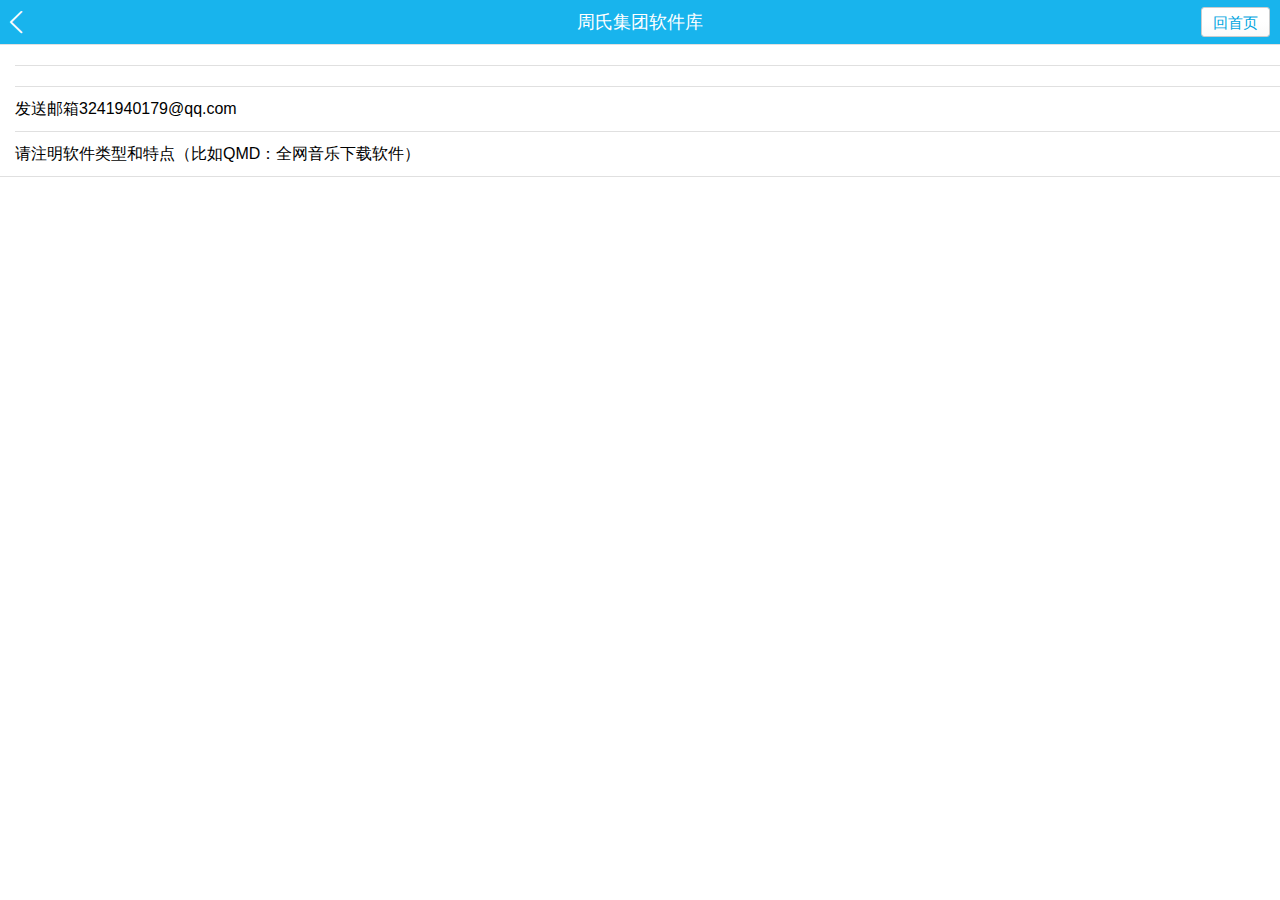
==== tougao.html @ d19eebf2 "Add files via upload" ====
<!DOCTYPE html>
<html>
    <head>
        <meta charset="utf-8">
        <meta name="viewport" content="initial-scale=1, maximum-scale=1, user-scalable=no">
        <meta name="format-detection" content="telephone=no">
        <title>软件投稿</title>
        <script type="text/javascript" src="http://tajs.qq.com/stats?sId=37342703" charset="UTF-8"></script>
        <link rel="stylesheet" href="css/frozen.css">
        <link rel="stylesheet" href="demo/demo.css">
        <script src="lib/zepto.min.js"></script>
        <script src="js/frozen.js"></script>
    </head>
    
    <body ontouchstart>
        <header class="ui-header ui-header-positive ui-border-b">
            <i class="ui-icon-return" onclick="history.back()"></i><h1>周氏集团软件库</h1><button class="ui-btn">回首页</button>
        </header>
       
        <section class="ui-container">



<section id="list">
    <div class="demo-item">
        <div class="demo-block">
            <ul class="ui-list ui-list-pure ui-border-b">
                <li class="ui-border-t">
                
                </li>
                <li class="ui-border-t">
                 
                </li>
              <li class="ui-border-t">
                 发送邮箱3241940179@qq.com
                </li>
               <li class="ui-border-t">
                 请注明软件类型和特点（比如QMD：全网音乐下载软件）
                </li>
            </ul>
        </div>
    </div>
</section>


 
        </section><!-- /.ui-container-->
        <script>
        $('.ui-list li,.ui-tiled li').click(function(){
            if($(this).data('href')){
                location.href= $(this).data('href');
            }
        });
        $('.ui-header .ui-btn').click(function(){
            location.href= 'index.html';
        });
        </script>
    </body>
</html>
---- css/frozen.css ----
@charset "UTF-8";
@media screen and (max-width: 319px) {
  html {
    font-size: 85.33333px; } }
@media screen and (min-width: 320px) and (max-width: 359px) {
  html {
    font-size: 85.33333px; } }
@media screen and (min-width: 360px) and (max-width: 374px) {
  html {
    font-size: 96px; } }
@media screen and (min-width: 375px) and (max-width: 383px) {
  html {
    font-size: 100px; } }
@media screen and (min-width: 384px) and (max-width: 399px) {
  html {
    font-size: 102.4px; } }
@media screen and (min-width: 400px) and (max-width: 413px) {
  html {
    font-size: 106.66667px; } }
@media screen and (min-width: 414px) {
  html {
    font-size: 110.4px; } }
/*CSS Reset*/
body,
div,
dl,
dt,
dd,
ul,
ol,
li,
h1,
h2,
h3,
h4,
h5,
h6,
pre,
code,
form,
fieldset,
legend,
input,
textarea,
p,
blockquote,
th,
td,
header,
hgroup,
nav,
section,
article,
aside,
footer,
figure,
figcaption,
menu,
button {
  margin: 0;
  padding: 0; }

body {
  font-family: "Helvetica Neue",Helvetica,STHeiTi,sans-serif;
  line-height: 1.5;
  font-size: 16px;
  color: #000;
  background-color: #f8f8f8;
  -webkit-user-select: none;
  -webkit-text-size-adjust: 100%;
  -webkit-tap-highlight-color: transparent;
  outline: 0; }

h1, h2, h3, h4, h5, h6 {
  font-size: 100%;
  font-weight: normal; }

table {
  border-collapse: collapse;
  border-spacing: 0; }

caption, th {
  text-align: left; }

fieldset,
img {
  border: 0; }

li {
  list-style: none; }

ins {
  text-decoration: none; }

del {
  text-decoration: line-through; }

input,
button,
textarea,
select,
optgroup,
option {
  font-family: inherit;
  font-size: inherit;
  font-style: inherit;
  font-weight: inherit;
  outline: 0; }

button {
  -webkit-appearance: none;
  border: 0;
  background: none; }

a {
  -webkit-touch-callout: none;
  text-decoration: none; }

:focus {
  outline: 0;
  -webkit-tap-highlight-color: transparent; }

em, i {
  font-style: normal; }

@font-face {
  font-family: "iconfont";
  src: url(../font/iconfont.ttf) format("truetype"); }
.ui-icon, [class^="ui-icon-"] {
  font-family: "iconfont" !important;
  font-size: 32px;
  line-height: 44px;
  font-style: normal;
  -webkit-font-smoothing: antialiased;
  -webkit-text-stroke-width: 0.2px;
  display: block;
  color: rgba(0, 0, 0, 0.5); }

.ui-icon-close:before {
  content: ""; }

.ui-icon-search:before {
  content: ""; }

.ui-icon-return:before {
  content: ""; }

.ui-icon-close,
.ui-icon-search {
  color: #8e8e93; }

@font-face {
  font-family: "iconfont";
  src: url(../font/iconfont-full.ttf) format("truetype"); }
.ui-icon, [class^="ui-icon-"] {
  font-family: "iconfont" !important;
  font-size: 32px;
  line-height: 44px;
  font-style: normal;
  -webkit-font-smoothing: antialiased;
  -webkit-text-stroke-width: 0.2px;
  display: block;
  color: rgba(0, 0, 0, 0.5); }

.ui-icon-add:before {
  content: "\f615"; }

.ui-icon-more:before {
  content: "\f616"; }

.ui-icon-arrow:before {
  content: "\f600"; }

.ui-icon-return:before {
  content: "\f614"; }

.ui-icon-checked:before {
  content: "\f601"; }

.ui-icon-checked-s:before {
  content: "\f602"; }

.ui-icon-info-block:before {
  content: "\f603"; }

.ui-icon-success-block:before {
  content: "\f604"; }

.ui-icon-warn-block:before {
  content: "\f605"; }

.ui-icon-info:before {
  content: "\f606"; }

.ui-icon-success:before {
  content: "\f607"; }

.ui-icon-warn:before {
  content: "\f608"; }

.ui-icon-next:before {
  content: "\f617"; }

.ui-icon-prev:before {
  content: "\f618"; }

.ui-icon-tag:before {
  content: "\f60d"; }

.ui-icon-tag-pop:before {
  content: "\f60f"; }

.ui-icon-tag-s:before {
  content: "\f60e"; }

.ui-icon-warn-lg:before {
  content: "\f609"; }

.ui-icon-close:before {
  content: "\f60a"; }

.ui-icon-close-progress:before {
  content: "\f619"; }

.ui-icon-close-page:before {
  content: "\f60b"; }

.ui-icon-emo:before {
  content: "\f61a"; }

.ui-icon-delete:before {
  content: "\f61b"; }

.ui-icon-search:before {
  content: "\f60c"; }

.ui-icon-order:before {
  content: "\f61c"; }

.ui-icon-news:before {
  content: "\f61d"; }

.ui-icon-personal:before {
  content: "\f61e"; }

.ui-icon-dressup:before {
  content: "\f61f"; }

.ui-icon-cart:before {
  content: "\f620"; }

.ui-icon-history:before {
  content: "\f621"; }

.ui-icon-wallet:before {
  content: "\f622"; }

.ui-icon-refresh:before {
  content: "\f623"; }

.ui-icon-thumb:before {
  content: "\f624"; }

.ui-icon-file:before {
  content: "\f625"; }

.ui-icon-hall:before {
  content: "\f626"; }

.ui-icon-voice:before {
  content: "\f627"; }

.ui-icon-unfold:before {
  content: "\f628"; }

.ui-icon-gototop:before {
  content: "\f629"; }

.ui-icon-share:before {
  content: "\f62a"; }

.ui-icon-home:before {
  content: "\f62b"; }

.ui-icon-pin:before {
  content: "\f62c"; }

.ui-icon-star:before {
  content: "\f62d"; }

.ui-icon-bugle:before {
  content: "\f62e"; }

.ui-icon-trend:before {
  content: "\f62f"; }

.ui-icon-unchecked:before {
  content: "\f610"; }

.ui-icon-unchecked-s:before {
  content: "\f611"; }

.ui-icon-play-active:before {
  content: "\f630"; }

.ui-icon-stop-active:before {
  content: "\f631"; }

.ui-icon-play:before {
  content: "\f632"; }

.ui-icon-stop:before {
  content: "\f633"; }

.ui-icon-set:before {
  content: "\f634"; }

.ui-icon-add-group:before {
  content: "\f635"; }

.ui-icon-add-people:before {
  content: "\f636"; }

.ui-icon-pc:before {
  content: "\f637"; }

.ui-icon-scan:before {
  content: "\f638"; }

.ui-icon-tag-svip:before {
  content: "\f613"; }

.ui-icon-tag-vip:before {
  content: "\f612"; }

.ui-icon-male:before {
  content: "\f639"; }

.ui-icon-female:before {
  content: "\f63a"; }

.ui-icon-collect:before {
  content: "\f63b"; }

.ui-icon-commented:before {
  content: "\f63c"; }

.ui-icon-like:before {
  content: "\f63d"; }

.ui-icon-liked:before {
  content: "\f63e"; }

.ui-icon-comment:before {
  content: "\f63f"; }

.ui-icon-collected:before {
  content: "\f640"; }

a {
  color: #00a5e0; }

em {
  color: #ff8444; }

::-webkit-input-placeholder {
  color: #bbb; }

/**
 * 文字
 */
h1 {
  font-size: 18px; }

h2 {
  font-size: 17px; }

h3, h4 {
  font-size: 16px; }

h5, .ui-txt-sub {
  font-size: 14px; }

h6, .ui-txt-tips {
  font-size: 12px; }

.ui-txt-default {
  color: #000; }

.ui-txt-white {
  color: white; }

.ui-txt-info {
  color: #777; }

.ui-txt-muted {
  color: #bbb; }

.ui-txt-warning, .ui-txt-red {
  color: #ff4222; }

.ui-txt-feeds {
  color: #314c83; }

/* 同em */
.ui-txt-highlight {
  color: #ff8444; }

.ui-txt-justify {
  text-align: justify; }

.ui-txt-justify-one {
  text-align: justify;
  overflow: hidden;
  height: 24px; }

.ui-txt-justify-one:after {
  display: inline-block;
  content: '';
  overflow: hidden;
  width: 100%;
  height: 0; }

/* 1px hack */
.ui-border-t {
  border-top: 1px solid #e0e0e0; }

.ui-border-b {
  border-bottom: 1px solid #e0e0e0; }

.ui-border-tb {
  border-top: #e0e0e0 1px solid;
  border-bottom: #e0e0e0 1px solid;
  background-image: none; }

.ui-border-l {
  border-left: 1px solid #e0e0e0; }

.ui-border-r {
  border-right: 1px solid #e0e0e0; }

.ui-border {
  border: 1px solid #e0e0e0; }

.ui-border-radius {
  border: 1px solid #e0e0e0;
  border-radius: 4px; }
  @media screen and (-webkit-min-device-pixel-ratio: 2) {
    .ui-border-radius {
      position: relative;
      border: 0; }
      .ui-border-radius:before {
        content: "";
        width: 200%;
        height: 200%;
        position: absolute;
        top: 0;
        left: 0;
        border: 1px solid #e0e0e0;
        -webkit-transform: scale(0.5);
        -webkit-transform-origin: 0 0;
        padding: 1px;
        -webkit-box-sizing: border-box;
        border-radius: 8px;
        pointer-events: none; } }

@media screen and (-webkit-min-device-pixel-ratio: 2) {
  .ui-border {
    position: relative;
    border: 0; }

  .ui-border-t, .ui-border-b, .ui-border-l, .ui-border-r, .ui-border-tb {
    border: 0; }

  .ui-border-t {
    background-position: left top;
    background-image: -webkit-gradient(linear, left bottom, left top, color-stop(0.5, transparent), color-stop(0.5, #e0e0e0), to(#e0e0e0)); }

  .ui-border-b {
    background-position: left bottom;
    background-image: -webkit-gradient(linear, left top, left bottom, color-stop(0.5, transparent), color-stop(0.5, #e0e0e0), to(#e0e0e0)); }

  .ui-border-t,
  .ui-border-b,
  .ui-border-tb {
    background-repeat: repeat-x;
    -webkit-background-size: 100% 1px; }

  .ui-border-tb {
    background-image: -webkit-gradient(linear, left bottom, left top, color-stop(0.5, transparent), color-stop(0.5, #e0e0e0), to(#e0e0e0)), -webkit-gradient(linear, left top, left bottom, color-stop(0.5, transparent), color-stop(0.5, #e0e0e0), to(#e0e0e0));
    background-position: top, bottom; }

  .ui-border-l {
    background-position: left top;
    background-image: -webkit-gradient(linear, right top, left top, color-stop(0.5, transparent), color-stop(0.5, #e0e0e0), to(#e0e0e0)); }

  .ui-border-r {
    background-position: right top;
    background-image: -webkit-gradient(linear, left top, right top, color-stop(0.5, transparent), color-stop(0.5, #e0e0e0), to(#e0e0e0)); }

  .ui-border-l,
  .ui-border-r {
    background-repeat: repeat-y;
    -webkit-background-size: 1px 100%; }

  .ui-border:after {
    content: "";
    width: 100%;
    height: 100%;
    position: absolute;
    top: 0;
    left: 0;
    background-image: -webkit-gradient(linear, left bottom, left top, color-stop(0.5, transparent), color-stop(0.5, #e0e0e0), to(#e0e0e0)), -webkit-gradient(linear, left top, right top, color-stop(0.5, transparent), color-stop(0.5, #e0e0e0), to(#e0e0e0)), -webkit-gradient(linear, left top, left bottom, color-stop(0.5, transparent), color-stop(0.5, #e0e0e0), to(#e0e0e0)), -webkit-gradient(linear, right top, left top, color-stop(0.5, transparent), color-stop(0.5, #e0e0e0), to(#e0e0e0));
    -webkit-background-size: 100% 1px,1px 100% ,100% 1px, 1px 100%;
    background-size: 100% 1px,1px 100% ,100% 1px, 1px 100%;
    background-size: 100% 1px,1px 100% ,100% 1px, 1px 100%;
    background-repeat: no-repeat;
    background-position: top, right, bottom, left;
    padding: 1px;
    -webkit-box-sizing: border-box;
    z-index: 10;
    pointer-events: none; } }
/* 箭头链接 */
.ui-arrowlink {
  position: relative; }
  .ui-arrowlink:before {
    font-family: "iconfont" !important;
    font-size: 32px;
    line-height: 44px;
    font-style: normal;
    -webkit-font-smoothing: antialiased;
    -webkit-text-stroke-width: 0.2px;
    display: block;
    color: rgba(0, 0, 0, 0.5);
    color: #c7c7c7;
    content: "";
    position: absolute;
    right: 15px;
    top: 50%;
    margin-top: -22px;
    margin-right: -10px; }
    @media (max-width: 320px) {
      .ui-arrowlink:before {
        right: 10px; } }

.ui-arrowlink.active {
  background: #e5e6e7; }

/* 文字截断 */
.ui-nowrap {
  max-width: 100%;
  overflow: hidden;
  white-space: nowrap;
  text-overflow: ellipsis; }

.ui-nowrap-flex {
  display: -webkit-box;
  overflow: hidden;
  text-overflow: ellipsis;
  -webkit-box-orient: vertical;
  -webkit-line-clamp: 1;
  -webkit-box-flex: 1;
  height: inherit; }

.ui-nowrap-multi {
  display: -webkit-box;
  overflow: hidden;
  text-overflow: ellipsis;
  -webkit-box-orient: vertical;
  -webkit-line-clamp: 2; }

.ui-placehold-wrap {
  padding-top: 31.25%;
  position: relative; }

.ui-placehold {
  color: #bbb;
  position: absolute;
  top: 0;
  width: 100%;
  display: -webkit-box;
  -webkit-box-orient: vertical;
  -webkit-box-pack: center;
  -webkit-box-align: center;
  -webkit-box-sizing: border-box;
  text-align: center;
  height: 100%;
  z-index: -1; }

.ui-placehold-img {
  padding-top: 31.25%;
  position: relative; }
  .ui-placehold-img > span {
    width: 100%;
    height: 100%;
    position: absolute;
    top: 0;
    left: 0;
    z-index: 1;
    background-repeat: no-repeat;
    -webkit-background-size: cover; }
  .ui-placehold-img img {
    width: 100%;
    height: 100%; }

/* 三等分 */
.ui-grid, .ui-grid-trisect, .ui-grid-halve {
  padding-left: 15px;
  padding-right: 10px;
  overflow: hidden;
  padding-top: 10px; }
  @media (max-width: 320px) {
    .ui-grid, .ui-grid-trisect, .ui-grid-halve {
      padding-left: 10px;
      padding-right: 5px; } }
  .ui-grid li, .ui-grid-trisect li, .ui-grid-halve li {
    padding-right: 5px;
    padding-bottom: 10px;
    float: left;
    position: relative;
    -webkit-box-sizing: border-box; }

.ui-grid-trisect > li {
  width: 33.3333%; }

.ui-grid-trisect-img {
  padding-top: 149.47%; }

.ui-grid-trisect h4 {
  position: relative;
  margin: 7px 0 3px; }

.ui-grid-trisect h4 span {
  display: inline-block;
  margin-left: 12px;
  color: #777; }

/* 二等分 */
.ui-grid-halve > li {
  width: 50%; }

.ui-grid-halve-img {
  padding-top: 55.17%; }

.ui-grid-trisect-img, .ui-grid-halve-img {
  position: relative;
  width: 100%; }
  .ui-grid-trisect-img > span, .ui-grid-halve-img > span {
    width: 100%;
    height: 100%;
    position: absolute;
    top: 0;
    left: 0;
    z-index: 1;
    background-repeat: no-repeat;
    -webkit-background-size: cover; }
  .ui-grid-trisect-img img, .ui-grid-halve-img img {
    width: 100%;
    height: 100%;
    position: absolute;
    left: 0;
    top: 0; }
  .ui-grid-trisect-img.active, .ui-grid-halve-img.active {
    opacity: .5; }

.ui-row {
  display: block;
  overflow: hidden; }

.ui-col {
  float: left;
  box-sizing: border-box;
  width: 100%; }

.ui-col-10 {
  width: 10%; }

.ui-col-20 {
  width: 20%; }

.ui-col-25 {
  width: 25%; }

.ui-col-33 {
  width: 33.3333%; }

.ui-col-50 {
  width: 50%; }

.ui-col-67 {
  width: 66.6666%; }

.ui-col-75 {
  width: 75%; }

.ui-col-80 {
  width: 80%; }

.ui-col-90 {
  width: 90%; }

.ui-row-flex {
  display: -webkit-box;
  width: 100%;
  -webkit-box-sizing: border-box; }
  .ui-row-flex .ui-col {
    float: none;
    -webkit-box-flex: 1;
    width: 0; }
  .ui-row-flex .ui-col-2 {
    -webkit-box-flex: 2; }
  .ui-row-flex .ui-col-3 {
    -webkit-box-flex: 3; }
  .ui-row-flex .ui-col-4 {
    -webkit-box-flex: 4; }

.ui-row-flex-ver {
  -webkit-box-orient: vertical; }
  .ui-row-flex-ver .ui-col {
    width: 100%;
    height: 0; }

.ui-whitespace {
  padding-left: 15px;
  padding-right: 15px;
  box-sizing: border-box; }
  @media (max-width: 320px) {
    .ui-whitespace {
      padding-left: 10px;
      padding-right: 10px; } }

.ui-whitespace-left {
  padding-left: 15px;
  box-sizing: border-box; }
  @media (max-width: 320px) {
    .ui-whitespace-left {
      padding-left: 10px; } }

.ui-whitespace-right {
  padding-right: 15px;
  box-sizing: border-box; }
  @media (max-width: 320px) {
    .ui-whitespace-right {
      padding-right: 10px; } }

.ui-justify {
  text-align: justify;
  font-size: 0; }
  .ui-justify:after {
    content: '';
    display: inline-block;
    width: 100%;
    height: 0;
    overflow: hidden; }
  .ui-justify li {
    display: inline-block;
    text-align: center; }
  .ui-justify p {
    font-size: 16px; }

.ui-justify-flex {
  width: 100%;
  display: -webkit-box;
  -webkit-box-pack: justify;
  -webkit-justify-content: space-between; }

.ui-header,
.ui-footer {
  position: fixed;
  width: 100%;
  z-index: 100;
  left: 0; }

.ui-header {
  top: 0;
  height: 45px;
  line-height: 45px; }

.ui-header-stable,
.ui-header-positive {
  padding: 0 10px;
  box-sizing: border-box; }

.ui-header-stable,
.ui-footer-stable {
  background-color: #f8f8f8; }

.ui-header-positive,
.ui-footer-positive {
  background-color: #18b4ed;
  color: #fff; }
  .ui-header-positive a, .ui-header-positive a:active, .ui-header-positive i,
  .ui-footer-positive a,
  .ui-footer-positive a:active,
  .ui-footer-positive i {
    color: #fff; }

.ui-footer-btn {
  background-image: -webkit-gradient(linear, left top, left bottom, color-stop(0, #f9f9f9), to(#e0e0e0));
  color: #00a5e0; }
  .ui-footer-btn .ui-tiled {
    height: 100%; }

.ui-footer {
  bottom: 0;
  height: 56px; }

.ui-header ~ .ui-container {
  border-top: 45px solid transparent; }

.ui-footer ~ .ui-container {
  border-bottom: 56px solid transparent; }

.ui-header h1 {
  text-align: center;
  font-size: 18px; }

.ui-header .ui-icon-return {
  position: absolute;
  left: 0; }

.ui-header .ui-btn, .ui-header .ui-btn-lg, .ui-header .ui-btn-s {
  display: block;
  position: absolute;
  right: 10px;
  top: 50%;
  margin-top: -15px; }

/**
 * 垂直上下居中
 */
.ui-center {
  width: 100%;
  display: -webkit-box;
  -webkit-box-orient: vertical;
  -webkit-box-pack: center;
  -webkit-box-align: center;
  text-align: center;
  height: 150px; }

/**
 * 排版
 */
.ui-flex,
.ui-tiled {
  display: -webkit-box;
  width: 100%;
  -webkit-box-sizing: border-box; }

.ui-flex-ver {
  -webkit-box-orient: vertical; }

.ui-flex-pack-start {
  -webkit-box-pack: start; }

.ui-flex-pack-end {
  -webkit-box-pack: end; }

.ui-flex-pack-center {
  -webkit-box-pack: center; }

.ui-flex-align-start {
  -webkit-box-align: start; }

.ui-flex-align-end {
  -webkit-box-align: end; }

.ui-flex-align-center {
  -webkit-box-align: center; }

/**
 * 平铺
 */
.ui-tiled li {
  -webkit-box-flex: 1;
  width: 100%;
  text-align: center;
  display: -webkit-box;
  -webkit-box-orient: vertical;
  -webkit-box-pack: center;
  -webkit-box-align: center; }

/**
 * 未读数通知
 */
.ui-badge, .ui-badge-muted, .ui-badge-num, .ui-badge-corner, .ui-badge-cornernum {
  display: inline-block;
  text-align: center;
  background: #f74c31;
  color: #fff;
  font-size: 11px;
  height: 16px;
  line-height: 16px;
  -webkit-border-radius: 8px;
  padding: 0 6px;
  background-clip: padding-box; }

/* 浅色的 */
.ui-badge-muted {
  background: #b6cae0; }

.ui-badge-num {
  height: 19px;
  line-height: 20px;
  font-size: 12px;
  min-width: 19px;
  -webkit-border-radius: 10px; }

.ui-badge-wrap {
  position: relative;
  text-align: center; }

.ui-badge-corner {
  position: absolute;
  border: 2px #fff solid;
  height: 20px;
  line-height: 20px;
  top: -4px;
  right: -9px; }

.ui-badge-cornernum {
  position: absolute;
  top: -4px;
  right: -9px;
  height: 19px;
  line-height: 19px;
  font-size: 12px;
  min-width: 19px;
  -webkit-border-radius: 10px;
  top: -5px;
  right: -5px; }

/**
* 红点提醒
*/
.ui-reddot, .ui-reddot-border, .ui-reddot-s {
  position: relative;
  display: inline-block;
  line-height: 22px;
  padding: 0 6px; }
  .ui-reddot:after, .ui-reddot-border:after, .ui-reddot-s:after {
    content: '';
    position: absolute;
    display: block;
    width: 8px;
    height: 8px;
    background-color: #f74c31;
    border-radius: 5px;
    right: -3px;
    top: -3px;
    background-clip: padding-box; }

.ui-reddot-static {
  display: block;
  width: 8px;
  height: 8px;
  padding: 0; }
  .ui-reddot-static:after {
    top: 0;
    right: 0; }

/* 带白边的 */
.ui-reddot-border:before {
  content: '';
  position: absolute;
  display: block;
  width: 8px;
  height: 8px;
  background-color: #fff;
  border-radius: 5px;
  right: -4px;
  top: -4px;
  background-clip: padding-box;
  padding: 1px; }

/* 小号的 */
.ui-reddot-s:after {
  width: 6px;
  height: 6px;
  top: -5px;
  right: -5px; }

/**
 * 圆角头像，列表场景
 */
.ui-avatar,
.ui-avatar-lg,
.ui-avatar-s,
.ui-avatar-one,
.ui-avatar-tiled {
  display: block;
  -webkit-background-size: cover;
  background-image: url([data-uri]); }

.ui-avatar {
  width: 50px;
  height: 50px;
  -webkit-border-radius: 200px;
  overflow: hidden; }
  .ui-avatar > span {
    width: 100%;
    height: 100%;
    display: block;
    overflow: hidden;
    background-repeat: no-repeat;
    -webkit-background-size: cover;
    -webkit-border-radius: 200px; }

.ui-avatar-lg,
.ui-avatar-one {
  width: 70px;
  height: 70px;
  -webkit-border-radius: 200px;
  overflow: hidden; }
  .ui-avatar-lg > span,
  .ui-avatar-one > span {
    width: 100%;
    height: 100%;
    display: block;
    overflow: hidden;
    background-repeat: no-repeat;
    -webkit-background-size: cover;
    -webkit-border-radius: 200px; }

.ui-avatar-s {
  width: 40px;
  height: 40px;
  -webkit-border-radius: 200px;
  overflow: hidden; }
  .ui-avatar-s > span {
    width: 100%;
    height: 100%;
    display: block;
    overflow: hidden;
    background-repeat: no-repeat;
    -webkit-background-size: cover;
    -webkit-border-radius: 200px; }

/* 平铺场景 */
.ui-avatar-tiled {
  width: 30px;
  height: 30px;
  -webkit-border-radius: 200px;
  overflow: hidden;
  display: inline-block; }
  .ui-avatar-tiled > span {
    width: 100%;
    height: 100%;
    display: block;
    overflow: hidden;
    background-repeat: no-repeat;
    -webkit-background-size: cover;
    -webkit-border-radius: 200px; }

.ui-label {
  display: inline-block;
  position: relative;
  line-height: 30px;
  height: 30px;
  padding: 0 15px;
  border: 1px solid #cacccd;
  border-radius: 15px; }
  @media screen and (-webkit-min-device-pixel-ratio: 2) {
    .ui-label {
      position: relative;
      border: 0; }
      .ui-label:before {
        content: "";
        width: 200%;
        height: 200%;
        position: absolute;
        top: 0;
        left: 0;
        border: 1px solid #cacccd;
        -webkit-transform: scale(0.5);
        -webkit-transform-origin: 0 0;
        padding: 1px;
        -webkit-box-sizing: border-box;
        border-radius: 30px;
        pointer-events: none; } }
  .ui-label:active {
    background-color: #f3f2f2; }

.ui-label-list {
  margin: 0 10px; }
  .ui-label-list .ui-label {
    margin: 0 10px 10px 0; }

.ui-label-s {
  font-size: 11px;
  line-height: 13px;
  display: inline-block;
  position: relative;
  padding: 0 1px;
  color: #ff7f0d;
  border: 1px solid #ff7f0d;
  border-radius: 2px; }
  @media screen and (-webkit-min-device-pixel-ratio: 2) {
    .ui-label-s {
      position: relative;
      border: 0; }
      .ui-label-s:before {
        content: "";
        width: 200%;
        height: 200%;
        position: absolute;
        top: 0;
        left: 0;
        border: 1px solid #ff7f0d;
        -webkit-transform: scale(0.5);
        -webkit-transform-origin: 0 0;
        padding: 1px;
        -webkit-box-sizing: border-box;
        border-radius: 4px;
        pointer-events: none; } }
  .ui-label-s:active {
    background-color: #f3f2f2; }
  .ui-label-s:after {
    content: "";
    position: absolute;
    top: -5px;
    bottom: -5px;
    left: -5px;
    right: -5px; }

.ui-tag-t, .ui-tag-hot,
.ui-tag-new,
.ui-tag-s-hot,
.ui-tag-s-new,
.ui-tag-pop-hot,
.ui-tag-pop-new {
  position: relative; }

.ui-tag-t:before, .ui-tag-hot:before,
.ui-tag-new:before,
.ui-tag-s-hot:before,
.ui-tag-s-new:before,
.ui-tag-pop-hot:before,
.ui-tag-pop-new:before,
.ui-tag-t:after,
.ui-tag-hot:after,
.ui-tag-new:after,
.ui-tag-s-hot:after,
.ui-tag-s-new:after,
.ui-tag-pop-hot:after,
.ui-tag-pop-new:after {
  height: 20px;
  left: 0;
  top: 0;
  z-index: 9;
  display: block; }

.ui-tag-t:before, .ui-tag-hot:before,
.ui-tag-new:before,
.ui-tag-s-hot:before,
.ui-tag-s-new:before,
.ui-tag-pop-hot:before,
.ui-tag-pop-new:before,
.ui-tag-vip:before,
.ui-tag-svip:before,
.ui-tag-selected:after {
  font-family: "iconfont" !important;
  font-size: 32px;
  line-height: 44px;
  font-style: normal;
  -webkit-font-smoothing: antialiased;
  -webkit-text-stroke-width: 0.2px;
  display: block;
  color: rgba(0, 0, 0, 0.5);
  position: absolute; }

.ui-tag-t:before, .ui-tag-hot:before,
.ui-tag-new:before,
.ui-tag-s-hot:before,
.ui-tag-s-new:before,
.ui-tag-pop-hot:before,
.ui-tag-pop-new:before {
  content: "";
  line-height: 20px;
  color: #ff0000; }

.ui-tag-t:after, .ui-tag-hot:after,
.ui-tag-new:after,
.ui-tag-s-hot:after,
.ui-tag-s-new:after,
.ui-tag-pop-hot:after,
.ui-tag-pop-new:after {
  position: absolute;
  content: '';
  width: 22px;
  text-align: right;
  line-height: 20px;
  font-size: 12px;
  color: #fff;
  padding-right: 14px; }

.ui-tag-b, .ui-tag-freelimit,
.ui-tag-free,
.ui-tag-last,
.ui-tag-limit,
.ui-tag-act,
.ui-tag-xy,
.ui-tag-vip,
.ui-tag-svip {
  position: relative; }

.ui-tag-b:before, .ui-tag-freelimit:before,
.ui-tag-free:before,
.ui-tag-last:before,
.ui-tag-limit:before,
.ui-tag-act:before,
.ui-tag-xy:before,
.ui-tag-vip:before,
.ui-tag-svip:before {
  position: absolute;
  font-size: 10px;
  width: 28px;
  height: 13px;
  line-height: 13px;
  bottom: 0;
  right: 0;
  z-index: 9;
  color: #fff;
  border-radius: 2px;
  text-align: center; }

.ui-tag-vip:before,
.ui-tag-svip:before {
  font-size: 32px;
  text-indent: -2px;
  border-radius: 2px; }

.ui-tag-vip:before {
  background-color: #ff0000;
  color: #fffadf;
  content: ""; }

.ui-tag-svip:before {
  background-color: #ffd400;
  color: #b7440e;
  content: ""; }

.ui-tag-freelimit:before {
  background-color: #18b4ed;
  content: '限免'; }

.ui-tag-free:before {
  background-color: #5fb336;
  content: '免费'; }

.ui-tag-last:before {
  background-color: #8f6adb;
  content: '绝版'; }

.ui-tag-limit:before {
  background-color: #3385e6;
  content: '限量'; }

.ui-tag-act:before {
  background-color: #00c795;
  content: '活动'; }

.ui-tag-xy:before {
  background-color: #d7ba42;
  content: '星影'; }

.ui-tag-freemonthly:before {
  background-color: #ff7f0d;
  content: '包月'; }

.ui-tag-onsale:before {
  background-color: #00c795;
  content: '特价'; }

.ui-tag-hot:after,
.ui-tag-s-hot:after,
.ui-tag-pop-hot:after {
  content: '热'; }

.ui-tag-new:after,
.ui-tag-s-new:after,
.ui-tag-pop-new:after {
  content: '\u65b0'; }

.ui-tag-hot:before,
.ui-tag-s-hot:before,
.ui-tag-pop-hot:before {
  color: #ff7200; }

.ui-tag-s-hot:before,
.ui-tag-s-new:before {
  content: "";
  left: -2px; }

.ui-tag-s-hot:after,
.ui-tag-s-new:after {
  width: 16px;
  padding-right: 12px; }

.ui-tag-selected:after {
  content: "";
  color: #18b4ed;
  right: -5px;
  top: -5px;
  z-index: 9;
  width: 26px;
  height: 26px;
  background: #fff;
  border-radius: 13px;
  line-height: 26px;
  text-indent: -3px; }

.ui-tag-wrap {
  display: inline-block;
  position: relative;
  padding-right: 32px; }
  .ui-tag-wrap .ui-tag-vip,
  .ui-tag-wrap .ui-tag-svip {
    position: static; }
  .ui-tag-wrap .ui-tag-vip:before,
  .ui-tag-wrap .ui-tag-svip:before {
    top: 50%;
    margin-top: -7px; }

.ui-tag-pop-hot:before,
.ui-tag-pop-new:before {
  content: "";
  left: -10px;
  top: 1px; }

.ui-tag-pop-hot:after,
.ui-tag-pop-new:after {
  font-size: 11px;
  padding-right: 0;
  text-align: center;
  left: -5px; }

/**
 * 按钮
 */
.ui-btn, .ui-btn-lg, .ui-btn-s {
  height: 30px;
  line-height: 30px;
  padding: 0 11px;
  min-width: 55px;
  display: inline-block;
  position: relative;
  text-align: center;
  font-size: 15px;
  background-color: #fdfdfd;
  background-image: -webkit-gradient(linear, left top, left bottom, color-stop(0.5, #fff), to(#fafafa));
  vertical-align: top;
  color: #00a5e0;
  -webkit-box-sizing: border-box;
  background-clip: padding-box;
  border: 1px solid #cacccd;
  border-radius: 3px; }
  @media screen and (-webkit-min-device-pixel-ratio: 2) {
    .ui-btn, .ui-btn-lg, .ui-btn-s {
      position: relative;
      border: 0; }
      .ui-btn:before, .ui-btn-lg:before, .ui-btn-s:before {
        content: "";
        width: 200%;
        height: 200%;
        position: absolute;
        top: 0;
        left: 0;
        border: 1px solid #cacccd;
        -webkit-transform: scale(0.5);
        -webkit-transform-origin: 0 0;
        padding: 1px;
        -webkit-box-sizing: border-box;
        border-radius: 6px;
        pointer-events: none; } }

.ui-btn:not(.disabled):not(:disabled):active, .ui-btn-lg:not(.disabled):not(:disabled):active, .ui-btn-s:not(.disabled):not(:disabled):active, .ui-btn.active, .active.ui-btn-lg, .active.ui-btn-s {
  background: #f2f2f2;
  color: rgba(0, 165, 224, 0.5);
  background-clip: padding-box; }

.ui-btn:after, .ui-btn-lg:after, .ui-btn-s:after {
  content: "";
  position: absolute;
  top: -7px;
  bottom: -7px;
  left: 0;
  right: 0; }

.ui-btn-primary {
  background-color: #18b4ed;
  border-color: #0baae4;
  background-image: -webkit-gradient(linear, left top, left bottom, color-stop(0.5, #1fbaf3), to(#18b4ed));
  color: white;
  background-clip: padding-box; }

.ui-btn-primary:not(.disabled):not(:disabled):active, .ui-btn-primary.active {
  background: #1ca7da;
  border-color: #1ca7da;
  color: rgba(255, 255, 255, 0.5);
  background-clip: padding-box; }

.ui-btn-danger {
  background-color: #f75549;
  background-image: -webkit-gradient(linear, left top, left bottom, color-stop(0.5, #fc6156), to(#f75549));
  color: white;
  border-color: #f43d30;
  background-clip: padding-box; }

.ui-btn-danger:not(.disabled):not(:disabled):active, .ui-btn-danger.active {
  background: #e2574d;
  border-color: #e2574d;
  color: rgba(255, 255, 255, 0.5);
  background-clip: padding-box; }

.ui-btn.disabled, .disabled.ui-btn-lg, .disabled.ui-btn-s, .ui-btn:disabled, .ui-btn-lg:disabled, .ui-btn-s:disabled {
  border: 0;
  color: #ccc;
  background: #e9ebec;
  background-clip: padding-box; }

.ui-btn-lg {
  font-size: 18px;
  height: 44px;
  line-height: 44px;
  display: block;
  width: 100%;
  border-radius: 5px; }

.ui-btn-wrap {
  padding: 15px 10px; }
  @media (max-width: 320px) {
    .ui-btn-wrap {
      padding: 10px; } }

.ui-btn-s {
  padding: 0;
  width: 55px;
  height: 25px;
  line-height: 25px;
  font-size: 13px; }

@media screen and (-webkit-min-device-pixel-ratio: 2) {
  .ui-btn-primary:before {
    border: 1px solid #0baae4; }

  .ui-btn-danger:before {
    border: 1px solid #f43d30; }

  .ui-btn, .ui-btn-lg, .ui-btn-s {
    border: 0; }

  .ui-btn.disabled, .disabled.ui-btn-lg, .disabled.ui-btn-s,
  .ui-btn:disabled,
  .ui-btn-lg:disabled,
  .ui-btn-s:disabled,
  .ui-btn.disabled:before,
  .disabled.ui-btn-lg:before,
  .disabled.ui-btn-s:before,
  .ui-btn:disabled:before,
  .ui-btn-lg:disabled:before,
  .ui-btn-s:disabled:before {
    border: 1px solid #e9ebec; }

  .ui-btn-lg:before {
    border-radius: 10px; } }
.ui-btn-progress {
  width: 55px;
  padding: 0;
  overflow: hidden; }
  .ui-btn-progress .ui-btn-inner {
    position: absolute;
    left: 0;
    top: 0;
    height: 100%;
    overflow: hidden;
    background-image: -webkit-gradient(linear, left top, left bottom, color-stop(0.5, #1fbaf3), to(#18b4ed));
    border-bottom-left-radius: 3px;
    border-top-left-radius: 3px; }
    .ui-btn-progress .ui-btn-inner span {
      display: inline-block;
      color: white;
      position: absolute;
      width: 55px;
      left: 0; }
  .ui-btn-progress.disabled, .ui-btn-progress:disabled {
    background-color: #fefefe;
    background-image: -webkit-gradient(linear, left top, left bottom, color-stop(0.5, white), to(#fafafa));
    color: #ccc;
    border: 1px solid #cacccd;
    background-clip: padding-box; }

@media screen and (-webkit-min-device-pixel-ratio: 2) {
  .ui-btn-progress.disabled,
  .ui-btn-progress:disabled {
    border: 0; }

  .ui-btn-progress.disabled:before,
  .ui-btn-progress:disabled:before {
    border: 1px solid #cacccd; } }
.ui-btn-group {
  display: -webkit-box;
  width: 100%;
  box-sizing: border-box;
  -webkit-box-align: center; }

.ui-btn-group button {
  display: block;
  -webkit-box-flex: 1;
  margin-right: 10px; }
  .ui-btn-group button:first-child {
    margin-left: 10px; }

.ui-tips {
  padding: 20px 15px;
  text-align: center;
  font-size: 16px;
  color: #000; }
  .ui-tips i {
    display: inline-block;
    width: 32px;
    height: 1px;
    vertical-align: top; }

.ui-tips i:before {
  font-family: "iconfont" !important;
  font-size: 32px;
  line-height: 44px;
  font-style: normal;
  -webkit-font-smoothing: antialiased;
  -webkit-text-stroke-width: 0.2px;
  display: block;
  color: rgba(0, 0, 0, 0.5);
  content: "";
  color: #0090ff;
  line-height: 21px; }

.ui-tips-success i:before {
  content: "";
  color: #65d521; }

.ui-tips-warn i:before {
  content: "";
  color: #f76249; }

/**
 * 页面消息提示
 */
.ui-newstips-wrap {
  margin: 20px 15px;
  text-align: center; }

.ui-newstips {
  background: #383939;
  position: relative;
  height: 40px;
  line-height: 40px;
  display: -webkit-inline-box;
  -webkit-box-align: center;
  padding-right: 25px;
  border-radius: 5px;
  font-size: 14px;
  color: #fff;
  padding-left: 15px; }
  .ui-newstips .ui-avatar-tiled, .ui-newstips .ui-newstips-thumb, .ui-newstips i {
    display: block;
    margin-left: -5px;
    margin-right: 10px; }
  .ui-newstips .ui-newstips-thumb {
    width: 30px;
    height: 30px;
    position: relative; }
    .ui-newstips .ui-newstips-thumb > span {
      display: block;
      width: 100%;
      height: 100%;
      z-index: 1;
      background-repeat: no-repeat;
      -webkit-background-size: cover; }
  .ui-newstips div {
    display: -webkit-box;
    overflow: hidden;
    text-overflow: ellipsis;
    -webkit-box-orient: vertical;
    -webkit-line-clamp: 1;
    -webkit-box-flex: 1;
    height: inherit; }

.ui-newstips:after {
  font-family: "iconfont" !important;
  font-size: 32px;
  line-height: 44px;
  font-style: normal;
  -webkit-font-smoothing: antialiased;
  -webkit-text-stroke-width: 0.2px;
  display: block;
  color: rgba(0, 0, 0, 0.5);
  color: #c7c7c7;
  content: "";
  position: absolute;
  right: 15px;
  top: 50%;
  margin-top: -22px;
  margin-right: -10px; }
  @media (max-width: 320px) {
    .ui-newstips:after {
      right: 10px; } }

.ui-newstips .ui-reddot, .ui-newstips .ui-reddot-border, .ui-newstips .ui-reddot-s, .ui-newstips .ui-badge-num {
  margin-left: 10px;
  margin-right: 5px; }

.ui-tooltips {
  width: 100%;
  position: relative;
  z-index: 99;
  overflow: hidden;
  box-sizing: border-box; }

.ui-tooltips-cnt {
  background-color: #fff;
  line-height: 44px;
  height: 44px;
  padding-left: 10px;
  padding-right: 30px;
  max-width: 100%;
  overflow: hidden;
  white-space: nowrap;
  text-overflow: ellipsis; }
  .ui-tooltips-cnt .ui-icon-close:before {
    font-size: 40px;
    color: rgba(0, 0, 0, 0.2);
    margin-left: -10px;
    position: absolute;
    right: 0;
    top: 0; }

.ui-tooltips-warn .ui-tooltips-cnt {
  background-color: rgba(255, 242, 183, 0.95);
  color: #000; }

.ui-tooltips-warn:active .ui-tooltips-cnt {
  background-color: #e1d498; }

.ui-tooltips-guide .ui-tooltips-cnt {
  color: #00a5e0;
  background-color: rgba(205, 242, 255, 0.95); }
  .ui-tooltips-guide .ui-tooltips-cnt .ui-icon-close:before {
    color: rgba(0, 165, 224, 0.2); }

.ui-tooltips-guide:active .ui-tooltips-cnt {
  background-color: #b5dbe8; }

.ui-tooltips-cnt-link:after {
  font-family: "iconfont" !important;
  font-size: 32px;
  line-height: 44px;
  font-style: normal;
  -webkit-font-smoothing: antialiased;
  -webkit-text-stroke-width: 0.2px;
  display: block;
  color: rgba(0, 0, 0, 0.5);
  color: #c7c7c7;
  content: "";
  position: absolute;
  right: 15px;
  top: 50%;
  margin-top: -22px;
  margin-right: -10px;
  color: rgba(0, 0, 0, 0.5); }
  @media (max-width: 320px) {
    .ui-tooltips-cnt-link:after {
      right: 10px; } }

.ui-tooltips-guide .ui-tooltips-cnt-link:after {
  color: #00aeef; }

.ui-tooltips-warn i {
  display: inline-block;
  margin-right: 4px;
  margin-left: -4px;
  width: 32px;
  height: 1px;
  vertical-align: top; }

.ui-tooltips-warn i:before {
  font-family: "iconfont" !important;
  font-size: 32px;
  line-height: 44px;
  font-style: normal;
  -webkit-font-smoothing: antialiased;
  -webkit-text-stroke-width: 0.2px;
  display: block;
  color: rgba(0, 0, 0, 0.5);
  content: "";
  color: #f76249; }

/**
 * 表格
 */
.ui-table {
  width: 100%;
  border-collapse: collapse; }

.ui-table th {
  font-weight: 500; }

.ui-table td, .ui-table th {
  border-bottom: 1px solid #e0e0e0;
  border-right: 1px solid #e0e0e0;
  text-align: center; }

@media screen and (-webkit-min-device-pixel-ratio: 2) {
  .ui-table td, .ui-table th {
    position: relative;
    border-right: 0;
    border-bottom: 0; }

  .ui-table td:after, .ui-table th:after {
    content: "";
    position: absolute;
    width: 100%;
    height: 100%;
    left: 0;
    top: 0;
    background-image: -webkit-gradient(linear, left top, right top, color-stop(0.5, transparent), color-stop(0.5, #e0e0e0), to(#e0e0e0)), -webkit-gradient(linear, left top, left bottom, color-stop(0.5, transparent), color-stop(0.5, #e0e0e0), to(#e0e0e0));
    background-size: 1px 100% ,100% 1px;
    background-repeat: no-repeat;
    background-position: right, bottom;
    pointer-events: none; }

  .ui-table tr td:last-child:after, .ui-table tr th:last-child:after {
    background-image: -webkit-gradient(linear, left top, left bottom, color-stop(0.5, transparent), color-stop(0.5, #e0e0e0), to(#e0e0e0));
    background-size: 100% 1px;
    background-repeat: no-repeat;
    background-position: bottom; }

  .ui-table tr:last-child td:not(:last-child):after {
    background-image: -webkit-gradient(linear, left top, right top, color-stop(0.5, transparent), color-stop(0.5, #e0e0e0), to(#e0e0e0));
    background-size: 1px 100%;
    background-repeat: no-repeat;
    background-position: right; } }
.ui-table tr td:last-child, .ui-table tr th:last-child {
  border-right: 0; }

.ui-table tr:last-child td {
  border-bottom: 0; }

.ui-list {
  background-color: #fff;
  width: 100%; }
  .ui-list > li {
    position: relative;
    margin-left: 15px;
    display: -webkit-box; }

.ui-list-pure > li {
  display: block; }

/*文字列表*/
.ui-list-text > li,
.ui-list-pure > li {
  position: relative;
  padding-top: 10px;
  padding-bottom: 10px;
  padding-right: 15px;
  -webkit-box-align: center; }

.ui-list-text h4,
.ui-list-text p {
  -webkit-box-flex: 1; }

/*通栏列表*/
.ui-list-cover > li {
  padding-left: 15px;
  margin-left: 0px; }

.ui-list > li.ui-border-t:first-child,
.ui-list > li:first-child > .ui-border-t {
  border: none;
  background-image: none; }

/*列表缩略图*/
.ui-list-thumb,
.ui-list-thumb-s,
.ui-list-img,
.ui-list-icon {
  position: relative;
  margin: 10px 10px 10px 0px; }
  .ui-list-thumb > span,
  .ui-list-thumb-s > span,
  .ui-list-img > span,
  .ui-list-icon > span {
    display: block;
    width: 100%;
    height: 100%;
    z-index: 1;
    background-repeat: no-repeat;
    -webkit-background-size: cover; }

.ui-list-thumb {
  width: 50px;
  height: 50px; }

/*列表普通图片*/
.ui-list-img {
  width: 100px;
  height: 68px; }

.ui-list-thumb-s {
  width: 28px;
  height: 28px; }

/*列表icon*/
.ui-list-icon {
  width: 40px;
  height: 40px; }

.ui-list .ui-avatar,
.ui-list .ui-avatar-s,
.ui-list .ui-avatar-lg {
  margin: 10px 10px 10px 0px; }

/*列表主要信息*/
.ui-list-info {
  -webkit-box-flex: 1;
  padding-top: 10px;
  padding-bottom: 10px;
  display: -webkit-box;
  -webkit-box-orient: vertical;
  -webkit-box-pack: center;
  padding-right: 15px; }
  .ui-list-info p {
    color: #777;
    font-size: 14px; }

.ui-list-text .ui-list-info {
  padding-top: 0;
  padding-bottom: 0; }

.ui-list li h4 {
  font-size: 16px; }

.ui-list:not(.ui-list-text) li > p,
.ui-list li > h5 {
  font-size: 14px;
  color: #777; }

/*列表按压态*/
.ui-list-active > li:active,
.ui-list li.active {
  background-color: #e5e6e7;
  padding-left: 15px;
  margin-left: 0px; }

.ui-list-active > li:active,
.ui-list > li.active,
.ui-list > li.active > .ui-border-t,
.ui-list > li.active + li > .ui-border-t,
.ui-list > li.active + li.ui-border-t {
  background-image: none;
  border-top-color: #e5e6e7; }

/*连接列表*/
.ui-list-link > li:after {
  font-family: "iconfont" !important;
  font-size: 32px;
  line-height: 44px;
  font-style: normal;
  -webkit-font-smoothing: antialiased;
  -webkit-text-stroke-width: 0.2px;
  display: block;
  color: rgba(0, 0, 0, 0.5);
  color: #c7c7c7;
  content: "";
  position: absolute;
  right: 15px;
  top: 50%;
  margin-top: -22px;
  margin-right: -10px; }
  @media (max-width: 320px) {
    .ui-list-link > li:after {
      right: 10px; } }

.ui-list-text.ui-list-link > li {
  padding-right: 30px; }

.ui-list-link .ui-list-info {
  padding-right: 30px; }

/*  功能类 */
.ui-list-function .ui-list-info {
  padding-right: 75px; }

.ui-list-function .ui-btn, .ui-list-function .ui-btn-lg, .ui-list-function .ui-btn-s {
  position: absolute;
  top: 50%;
  right: 15px;
  margin-top: -15px; }

.ui-list-function .ui-btn-s {
  margin-top: -12px; }

.ui-list-function.ui-list-link .ui-list-info {
  padding-right: 90px; }

.ui-list-function.ui-list-link .ui-btn, .ui-list-function.ui-list-link .ui-btn-lg, .ui-list-function.ui-list-link .ui-btn-s {
  right: 30px; }

.ui-list-function li {
  -webkit-box-align: inherit; }

.ui-list-one > li {
  padding-top: 0;
  padding-bottom: 0;
  line-height: 44px; }
.ui-list-one .ui-list-info {
  -webkit-box-orient: horizontal;
  -webkit-box-align: center; }
.ui-list-one h4 {
  -webkit-box-flex: 1; }

@media (max-width: 320px) {
  .ui-list > li {
    margin-left: 10px; }

  .ui-list-text > li,
  .ui-list-pure > li,
  .ui-list-info {
    padding-right: 10px; }

  .ui-list-cover > li,
  .ui-list-active > li:active,
  .ui-list li.active {
    padding-left: 10px; }

  .ui-list-text.ui-list-link > li {
    padding-right: 25px; }

  .ui-list-function .ui-list-info {
    padding-right: 70px; }

  .ui-list-function .ui-btn, .ui-list-function .ui-btn-lg, .ui-list-function .ui-btn-s {
    right: 10px; }

  .ui-list-function.ui-list-link .ui-list-info {
    padding-right: 85px; }

  .ui-list-function.ui-list-link .ui-btn, .ui-list-function.ui-list-link .ui-btn-lg, .ui-list-function.ui-list-link .ui-btn-s {
    right: 25px; } }
/**
 * 出错页面
 */
.ui-notice {
  width: 100%;
  height: 100%;
  z-index: 99;
  display: -webkit-box;
  -webkit-box-orient: vertical;
  -webkit-box-pack: center;
  -webkit-box-align: center;
  position: absolute;
  text-align: center; }

.ui-notice > i {
  display: block;
  margin-bottom: 20px; }
  .ui-notice > i:before {
    font-family: "iconfont" !important;
    font-size: 32px;
    line-height: 44px;
    font-style: normal;
    -webkit-font-smoothing: antialiased;
    -webkit-text-stroke-width: 0.2px;
    display: block;
    color: rgba(0, 0, 0, 0.5);
    content: "";
    font-size: 100px;
    line-height: 100px;
    color: rgba(0, 0, 0, 0.3); }

.ui-notice p {
  font-size: 16px;
  line-height: 20px;
  color: #bbb;
  text-align: center;
  padding: 0 15px; }

.ui-notice-btn {
  width: 100%;
  -webkit-box-sizing: border-box;
  padding: 50px 15px 15px; }

.ui-notice-btn button {
  margin: 10px 0px; }

.ui-form {
  background-color: #fff; }

.ui-form-item-order.active {
  background-color: #e5e6e7; }

/* 表单输入项 */
.ui-form-item {
  position: relative;
  font-size: 16px;
  height: 44px;
  line-height: 44px;
  padding-right: 15px;
  padding-left: 15px; }
  .ui-form-item label:not(.ui-switch):not(.ui-checkbox):not(.ui-checkbox-s):not(.ui-radio) {
    width: 95px;
    position: absolute;
    text-align: left;
    box-sizing: border-box; }
  .ui-form-item input,
  .ui-form-item textarea {
    width: 100%;
    box-sizing: border-box;
    -webkit-appearance: none;
    border: 0;
    background: none;
    padding-left: 95px; }
  .ui-form-item input[type="checkbox"], .ui-form-item input[type="radio"] {
    padding-left: 0; }
  .ui-form-item .ui-icon-close {
    position: absolute;
    top: 0;
    right: 6px; }
    @media (max-width: 320px) {
      .ui-form-item .ui-icon-close {
        right: 1px; } }
  @media (max-width: 320px) {
    .ui-form-item {
      padding-left: 10px;
      padding-right: 10px; } }

.ui-form-item-textarea {
  height: 65px; }

.ui-form-item-textarea label {
  vertical-align: top; }

.ui-form-item-textarea textarea {
  margin-top: 15px;
  border: none; }

.ui-form-item-textarea textarea:focus {
  outline: none; }

.ui-form-item-link > li:after {
  font-family: "iconfont" !important;
  font-size: 32px;
  line-height: 44px;
  font-style: normal;
  -webkit-font-smoothing: antialiased;
  -webkit-text-stroke-width: 0.2px;
  display: block;
  color: rgba(0, 0, 0, 0.5);
  color: #c7c7c7;
  content: "";
  position: absolute;
  right: 15px;
  top: 50%;
  margin-top: -22px;
  margin-right: -10px; }
  @media (max-width: 320px) {
    .ui-form-item-link > li:after {
      right: 10px; } }

.ui-form-item-l label,
.ui-form-item-r button {
  color: #00a5e0;
  text-align: center; }

.ui-form-item-r .ui-icon-close {
  right: 125px; }

.ui-form-item-l input:not([type="checkbox"]):not([type="radio"]) {
  padding-left: 115px;
  -webkit-box-sizing: border-box;
  box-sizing: border-box; }

.ui-form-item-r {
  padding-right: 0; }

.ui-form-item-r input:not([type="checkbox"]):not([type="radio"]) {
  padding-left: 0;
  padding-right: 150px;
  -webkit-box-sizing: border-box;
  box-sizing: border-box; }

.ui-form-item-r button {
  width: 110px;
  height: 44px;
  position: absolute;
  top: 0;
  right: 0; }

.ui-form-item-r button.disabled {
  color: #bbb; }

.ui-form-item-r button:not(.disabled):active {
  background-color: #e5e6e7; }

.ui-form-item-pure input,
.ui-form-item-pure textarea {
  padding-left: 0; }

/* 表单展示项 */
.ui-form-item-show label {
  color: #777; }

.ui-form-item-link:after {
  font-family: "iconfont" !important;
  font-size: 32px;
  line-height: 44px;
  font-style: normal;
  -webkit-font-smoothing: antialiased;
  -webkit-text-stroke-width: 0.2px;
  display: block;
  color: rgba(0, 0, 0, 0.5);
  color: #c7c7c7;
  content: "";
  position: absolute;
  right: 15px;
  top: 50%;
  margin-top: -22px;
  margin-right: -10px; }
  @media (max-width: 320px) {
    .ui-form-item-link:after {
      right: 10px; } }

.ui-form-item-checkbox,
.ui-form-item-radio,
.ui-form-item-switch {
  display: -webkit-box;
  -webkit-box-align: center; }

.ui-checkbox, .ui-checkbox-s {
  display: inline-block; }

.ui-checkbox input, .ui-checkbox-s input {
  display: inline-block;
  width: 25px;
  height: 1px;
  position: relative;
  overflow: visible;
  border: 0;
  background: none;
  -webkit-appearance: none;
  outline: none;
  margin-right: 8px;
  vertical-align: middle; }

.ui-checkbox input:before, .ui-checkbox-s input:before {
  font-family: "iconfont" !important;
  font-size: 32px;
  line-height: 44px;
  font-style: normal;
  -webkit-font-smoothing: antialiased;
  -webkit-text-stroke-width: 0.2px;
  display: block;
  color: rgba(0, 0, 0, 0.5);
  content: "";
  color: #18b4ed;
  position: absolute;
  top: -22px;
  left: -4px;
  color: #dedfe0; }

.ui-checkbox input:checked:before, .ui-checkbox-s input:checked:before {
  content: "";
  color: #18b4ed; }

.ui-checkbox-s input:before {
  content: ""; }

.ui-checkbox-s input:checked:before {
  content: ""; }

.ui-switch {
  position: absolute;
  font-size: 16px;
  right: 15px;
  top: 50%;
  margin-top: -16px;
  width: 52px;
  height: 32px;
  line-height: 32px; }
  @media (max-width: 320px) {
    .ui-switch {
      right: 10px; } }
  .ui-switch input {
    width: 52px;
    height: 32px;
    position: absolute;
    z-index: 2;
    border: none;
    background: none;
    -webkit-appearance: none;
    outline: none; }
    .ui-switch input:before {
      content: '';
      width: 50px;
      height: 30px;
      border: 1px solid #dfdfdf;
      background-color: #fdfdfd;
      border-radius: 20px;
      cursor: pointer;
      display: inline-block;
      position: relative;
      vertical-align: middle;
      -webkit-box-sizing: content-box;
      box-sizing: content-box;
      border-color: #dfdfdf;
      box-shadow: #dfdfdf 0px 0px 0px 0px inset;
      -webkit-transition: border 0.4s, box-shadow 0.4s;
      transition: border 0.4s, box-shadow 0.4s;
      -webkit-background-clip: content-box;
      background-clip: content-box; }
    .ui-switch input:checked:before {
      border-color: #64bd63;
      box-shadow: #64bd63 0px 0px 0px 16px inset;
      background-color: #64bd63;
      transition: border 0.4s, box-shadow 0.4s,  background-color 1.2s;
      -webkit-transition: border 0.4s, box-shadow 0.4s, background-color 1.2s;
      background-color: #64bd63; }
    .ui-switch input:checked:after {
      left: 21px; }
    .ui-switch input:after {
      content: '';
      width: 30px;
      height: 30px;
      position: absolute;
      top: 1px;
      left: 0;
      border-radius: 100%;
      background-color: #fff;
      box-shadow: 0 1px 3px rgba(0, 0, 0, 0.4);
      -webkit-transition: left 0.2s;
      transition: left 0.2s; }

.ui-radio {
  line-height: 25px;
  display: inline-block; }

.ui-radio input {
  display: inline-block;
  width: 26px;
  height: 26px;
  position: relative;
  overflow: visible;
  border: 0;
  background: none;
  -webkit-appearance: none;
  outline: none;
  margin-right: 8px;
  vertical-align: middle; }

.ui-radio input:before {
  content: '';
  display: block;
  width: 24px;
  height: 24px;
  border: 1px solid #dfe0e1;
  border-radius: 13px;
  background-clip: padding-box;
  position: absolute;
  left: 0px;
  top: 0; }

.ui-radio input:checked:after {
  content: '';
  display: block;
  width: 14px;
  height: 14px;
  background: #18b4ed;
  border-radius: 7px;
  position: absolute;
  left: 6px;
  top: 6px; }

.ui-select {
  position: relative;
  margin-right: 6px; }

.ui-select select {
  -webkit-appearance: none;
  border: 0;
  background: none;
  width: 100%;
  padding-right: 14px; }

.ui-select:after {
  position: absolute;
  top: 50%;
  right: 0;
  margin-top: -4px;
  width: 0;
  height: 0;
  border-top: 6px solid;
  border-right: 5px solid transparent;
  border-left: 5px solid transparent;
  color: #a6a6a6;
  content: "";
  pointer-events: none; }

.ui-select-group {
  margin-left: 95px;
  overflow: hidden; }
  .ui-select-group .ui-select {
    float: left; }

.ui-form-item > .ui-select {
  margin-left: 95px; }

.ui-input-wrap {
  background-color: #ebeced;
  height: 44px;
  display: -webkit-box;
  -webkit-box-align: center; }
  .ui-input-wrap .ui-btn, .ui-input-wrap .ui-btn-lg, .ui-input-wrap .ui-btn-s, .ui-input-wrap i {
    margin-right: 10px; }

.ui-input {
  height: 30px;
  line-height: 30px;
  margin: 7px 10px;
  background: #fff;
  padding-left: 10px;
  -webkit-box-flex: 1; }

.ui-input input {
  width: 100%;
  height: 100%;
  border: 0;
  background: 0 0;
  -webkit-appearance: none;
  outline: 0; }

.ui-searchbar-wrap {
  display: -webkit-box;
  -webkit-box-pack: center;
  -webkit-box-align: center;
  background-color: #ebeced;
  height: 44px; }
  .ui-searchbar-wrap button {
    margin-right: 10px; }
  .ui-searchbar-wrap .ui-searchbar-cancel {
    color: #00a5e0;
    font-size: 16px;
    padding: 4px 8px; }
  .ui-searchbar-wrap .ui-searchbar-input, .ui-searchbar-wrap button, .ui-searchbar-wrap .ui-icon-close {
    display: none; }
  .ui-searchbar-wrap.focus {
    -webkit-box-pack: start; }
    .ui-searchbar-wrap.focus .ui-searchbar-input, .ui-searchbar-wrap.focus button, .ui-searchbar-wrap.focus .ui-icon-close {
      display: block; }
    .ui-searchbar-wrap.focus .ui-searchbar-text {
      display: none; }

.ui-searchbar {
  border-radius: 5px;
  margin: 0 10px;
  background: #fff;
  height: 30px;
  line-height: 30px;
  position: relative;
  padding-left: 4px;
  -webkit-box-flex: 1;
  display: -webkit-box;
  -webkit-box-pack: center;
  -webkit-box-align: center;
  color: #bbb;
  font-size: 14px;
  width: 100%; }
  .ui-searchbar input {
    -webkit-appearance: none;
    border: none;
    background: none;
    color: #000;
    width: 100%;
    padding: 4px 0; }
  .ui-searchbar .ui-icon-search {
    line-height: 30px; }
  .ui-searchbar .ui-icon-close {
    line-height: 30px; }

.ui-searchbar-input {
  -webkit-box-flex: 1; }

@media screen and (-webkit-min-device-pixel-ratio: 2) {
  .ui-searchbar.ui-border-radius:before {
    border-radius: 10px; } }
/**
 * 轮播组件
 */
.ui-slider {
  width: 100%;
  overflow: hidden;
  position: relative;
  padding-top: 31.25%; }

.ui-slider-content {
  display: -webkit-box;
  position: absolute;
  left: 0;
  top: 0;
  height: 100%; }

.ui-slider-content > li {
  -webkit-box-flex: 1;
  width: 100%;
  height: 100%; }

.ui-slider-content > li img {
  display: block;
  width: 100%; }

.ui-slider-content > li span {
  display: block;
  width: 100%;
  height: 100%;
  background-repeat: no-repeat;
  -webkit-background-size: 100% 100%; }

.ui-slider-content > li.active {
  opacity: .5; }

.ui-slider-indicators {
  position: absolute;
  display: -webkit-box;
  -webkit-box-pack: end;
  width: 100%;
  bottom: 10px;
  right: 4px;
  font-size: 0; }

.ui-slider-indicators li {
  display: block;
  text-indent: 100%;
  white-space: nowrap;
  overflow: hidden;
  font-size: 0;
  width: 7px;
  height: 7px;
  background-color: rgba(0, 0, 0, 0.3);
  border-radius: 10px;
  margin-right: 6px;
  -webkit-box-sizing: border-box;
  background-clip: padding-box;
  position: relative; }

.ui-slider-indicators li.current:before {
  content: '';
  position: absolute;
  background-color: #fff;
  left: 1px;
  top: 1px;
  width: 5px;
  height: 5px;
  border-radius: 10px;
  -webkit-box-sizing: border-box;
  background-clip: padding-box; }

.ui-slider-indicators-center {
  -webkit-box-pack: center;
  right: 0; }

.ui-panel {
  overflow: hidden;
  margin-bottom: 10px; }
  .ui-panel .ui-grid-halve, .ui-panel .ui-grid-trisect {
    padding-top: 0; }
  .ui-panel h1, .ui-panel h2, .ui-panel h3 {
    padding-left: 15px;
    padding-right: 15px;
    line-height: 44px;
    position: relative;
    overflow: hidden;
    display: -webkit-box; }
    @media (max-width: 320px) {
      .ui-panel h1, .ui-panel h2, .ui-panel h3 {
        padding-left: 10px;
        padding-right: 10px; } }
    .ui-panel h1 span, .ui-panel h2 span, .ui-panel h3 span {
      display: block; }

.ui-panel-card,
.ui-panel-simple {
  background-color: #fff; }

.ui-panel-pure h2,
.ui-panel-pure h3 {
  color: #777; }

.ui-panel-simple {
  margin-bottom: 0; }

.ui-panel-subtitle {
  font-size: 14px;
  color: #777;
  margin-left: 10px; }

.ui-panel-title-tips {
  font-size: 12px;
  color: #777;
  position: absolute;
  right: 15px; }
  @media (max-width: 320px) {
    .ui-panel-title-tips {
      right: 10px; } }

.ui-arrowlink .ui-panel-title-tips {
  right: 30px; }
  @media (max-width: 320px) {
    .ui-arrowlink .ui-panel-title-tips {
      right: 25px; } }

.ui-progress {
  overflow: hidden;
  width: 100%;
  height: 2px;
  font-size: 0px;
  background-color: #e2e2e2;
  box-sizing: border-box; }

.ui-progress span {
  display: block;
  width: 0%;
  background: #65d521;
  height: 100%;
  font-size: 0; }

.ui-grid-trisect li .ui-progress,
.ui-grid-halve li .ui-progress {
  position: absolute;
  height: 13px;
  bottom: 0px;
  z-index: 9;
  border: 5px solid rgba(248, 248, 248, 0.9); }
  .ui-grid-trisect li .ui-progress span,
  .ui-grid-halve li .ui-progress span {
    border-radius: 3px; }

/**
 * 选项卡
 */
.ui-tab {
  width: 100%;
  overflow: hidden; }

.ui-tab-nav {
  width: 100%;
  background-color: #fff;
  display: box;
  display: -webkit-box;
  font-size: 16px;
  height: 45px;
  box-sizing: border-box; }

.ui-tab-content {
  display: -webkit-box; }

.ui-tab-content > li {
  -webkit-box-flex: 1;
  width: 100%; }

.ui-tab-nav li {
  height: 45px;
  line-height: 45px;
  min-width: 70px;
  box-flex: 1;
  -webkit-box-flex: 1;
  text-align: center;
  color: #777;
  box-sizing: border-box;
  border-bottom: 2px solid transparent;
  width: 100%; }

.ui-tab-nav li.current {
  color: #00a5e0;
  border-bottom: 2px #00a5e0 solid; }

.ui-tab-nav li:active {
  opacity: .8; }

.ui-loading-wrap {
  display: -webkit-box;
  -webkit-box-pack: center;
  -webkit-box-align: center;
  text-align: center;
  height: 40px; }

.ui-loading {
  width: 20px;
  height: 20px;
  display: block;
  background: url(../img/loading_sprite.png);
  -webkit-background-size: auto 20px;
  -webkit-animation: am-rotate 1s steps(12) infinite; }

.ui-loading-bright {
  width: 37px;
  height: 37px;
  display: block;
  background-image: url(../img/loading_sprite_white.png);
  -webkit-background-size: auto 37px;
  -webkit-animation: am-rotate2 1s steps(12) infinite; }

.ui-loading-wrap .ui-loading {
  margin: 10px; }

.ui-loading-block {
  position: fixed;
  top: 0px;
  left: 0px;
  width: 100%;
  height: 100%;
  z-index: 9999;
  display: -webkit-box;
  -webkit-box-orient: horizontal;
  -webkit-box-pack: center;
  -webkit-box-align: center;
  background: rgba(0, 0, 0, 0.4);
  display: none;
  background: transparent; }
  .ui-loading-block .ui-loading-cnt {
    width: 130px;
    height: 110px;
    display: -webkit-box;
    -webkit-box-orient: vertical;
    -webkit-box-align: center;
    text-align: center;
    background: rgba(0, 0, 0, 0.65);
    border-radius: 6px;
    color: #fff;
    font-size: 16px; }
  .ui-loading-block .ui-loading-bright {
    margin: 18px 0 8px; }

.ui-loading-block.show {
  display: -webkit-box;
  display: box; }

@-webkit-keyframes am-rotate {
  from {
    background-position: 0 0; }
  to {
    background-position: -240px 0; } }
@-webkit-keyframes am-rotate2 {
  from {
    background-position: 0 0; }
  to {
    background-position: -444px 0; } }
.ui-poptips {
  width: 100%;
  position: fixed;
  top: 0px;
  left: 0px;
  z-index: 999;
  padding: 0px 10px;
  box-sizing: border-box; }

.ui-poptips-cnt {
  background-color: rgba(0, 0, 0, 0.6);
  line-height: 40px;
  height: 40px;
  color: #fff;
  font-size: 16px;
  text-align: center;
  border-bottom-left-radius: 3px;
  border-bottom-right-radius: 3px;
  max-width: 100%;
  overflow: hidden;
  white-space: nowrap;
  text-overflow: ellipsis; }
  .ui-poptips-cnt i {
    display: inline-block;
    width: 32px;
    height: 1px;
    vertical-align: top; }
    .ui-poptips-cnt i:before {
      font-family: "iconfont" !important;
      font-size: 32px;
      line-height: 44px;
      font-style: normal;
      -webkit-font-smoothing: antialiased;
      -webkit-text-stroke-width: 0.2px;
      display: block;
      color: rgba(0, 0, 0, 0.5);
      margin-right: 2px;
      margin-left: 4px;
      color: #fff;
      line-height: 40px; }

.ui-poptips-info i:before {
  content: ""; }

.ui-poptips-success i:before {
  content: ""; }

.ui-poptips-warn i:before {
  content: ""; }

/**
 * 弹窗类
 */
.ui-dialog {
  position: fixed;
  top: 0px;
  left: 0px;
  width: 100%;
  height: 100%;
  z-index: 9999;
  display: -webkit-box;
  -webkit-box-orient: horizontal;
  -webkit-box-pack: center;
  -webkit-box-align: center;
  background: rgba(0, 0, 0, 0.4);
  display: none; }

.ui-dialog.show {
  display: -webkit-box;
  display: box; }

.ui-dialog-hd {
  height: 48px;
  line-height: 48px;
  text-align: center;
  position: relative; }

.ui-dialog-cnt {
  border-radius: 6px;
  width: 270px;
  -webkit-background-clip: padding-box;
  background-clip: padding-box;
  pointer-events: auto;
  background-color: rgba(253, 253, 253, 0.95);
  position: relative;
  font-size: 16px; }

.ui-dialog-bd {
  min-height: 71px;
  border-top-left-radius: 6px;
  border-top-right-radius: 6px;
  padding: 18px;
  display: -webkit-box;
  display: box;
  -webkit-box-pack: center;
  -webkit-box-align: center;
  -webkit-box-orient: vertical; }

.ui-dialog-bd > h4 {
  margin-bottom: 4px;
  width: 100%;
  text-align: center; }

.ui-dialog-bd > div, .ui-dialog-bd > ul {
  width: 100%; }

.ui-dialog-ft {
  border-bottom-left-radius: 6px;
  border-bottom-right-radius: 6px;
  display: -webkit-box;
  width: 100%;
  box-sizing: border-box;
  -webkit-box-align: center;
  border-top: 1px solid #e0e0e0;
  height: 42px;
  line-height: 42px; }

.ui-dialog-close:before {
  font-family: "iconfont" !important;
  font-size: 32px;
  line-height: 44px;
  font-style: normal;
  -webkit-font-smoothing: antialiased;
  -webkit-text-stroke-width: 0.2px;
  display: block;
  color: rgba(0, 0, 0, 0.5);
  content: "";
  color: #828282;
  display: block;
  line-height: 32px;
  position: absolute;
  top: 3px;
  right: 3px; }

.ui-dialog-close:active {
  opacity: 0.5; }

.ui-dialog-ft button {
  color: #00a5e0;
  text-align: center;
  border-right: 1px #e0e0e0 solid;
  width: 100%;
  line-height: 42px;
  background: transparent;
  display: block;
  margin: 0 !important;
  -webkit-box-flex: 1; }
  .ui-dialog-ft button:active {
    background-color: rgba(0, 0, 0, 0.1) !important; }
  .ui-dialog-ft button:first-child {
    border-bottom-left-radius: 6px; }
  .ui-dialog-ft button:last-child {
    border-right: 0;
    border-bottom-right-radius: 6px; }

@media screen and (-webkit-min-device-pixel-ratio: 2) {
  .ui-dialog-ft {
    position: relative;
    border: 0;
    background-position: left top;
    background-image: -webkit-gradient(linear, left bottom, left top, color-stop(0.5, transparent), color-stop(0.5, #e0e0e0), to(#e0e0e0));
    background-repeat: repeat-x;
    -webkit-background-size: 100% 1px; }

  .ui-dialog-ft button {
    border-right: 0;
    background-position: right top;
    background-image: -webkit-gradient(linear, left top, right top, color-stop(0.5, transparent), color-stop(0.5, #e0e0e0), to(#e0e0e0));
    background-repeat: repeat-y;
    -webkit-background-size: 1px 100%; }
    .ui-dialog-ft button:last-child {
      background: none; } }
.ui-selector header {
  padding: 6px 10px;
  color: #a6a6a6;
  overflow: hidden; }

.ui-selector header h3 {
  float: left; }

.ui-selector-content {
  background: #fff; }

.ui-selector-item p {
  margin-left: 10px;
  -webkit-box-flex: 1;
  overflow: hidden;
  white-space: nowrap;
  text-overflow: ellipsis; }

.ui-selector-item .ui-txt-info {
  margin: 0 10px;
  font-size: 12px; }

.ui-selector-item .ui-list-link li:after {
  display: none; }

.ui-selector-item h3:before {
  content: '';
  display: block;
  width: 0;
  height: 0;
  border-left: 6px solid;
  border-top: 5px solid transparent;
  border-bottom: 5px solid transparent;
  color: #a6a6a6;
  position: absolute;
  left: 25px;
  top: 15px;
  -webkit-transition: all 0.2s; }

.ui-selector-item.active h3:before {
  -webkit-transform: rotate(90deg); }

.ui-selector-item.active h3 {
  border: none;
  background-image: none; }

.ui-selector-item.active ul {
  display: block; }

.ui-selector-item ul {
  display: none; }

.ui-selector-item h3 {
  display: -webkit-box;
  font-size: 16px;
  padding-left: 54px;
  line-height: 44px;
  height: 44px;
  position: relative; }

.ui-actionsheet {
  position: fixed;
  top: 0px;
  left: 0px;
  width: 100%;
  height: 100%;
  z-index: 9999;
  opacity: 0;
  pointer-events: none;
  display: -webkit-box;
  -webkit-box-orient: horizontal;
  -webkit-box-pack: center;
  -webkit-box-align: end;
  background: rgba(0, 0, 0, 0.4); }
  .ui-actionsheet.show {
    pointer-events: inherit;
    opacity: 1; }
    .ui-actionsheet.show .ui-actionsheet-cnt {
      -webkit-transform: translateY(0);
      -webkit-transition-delay: 0.3s; }

.ui-actionsheet-cnt {
  font-size: 21px;
  position: fixed;
  bottom: 0;
  padding: 0 8px;
  width: 100%;
  box-sizing: border-box;
  text-align: center;
  -webkit-transform: translateY(100%);
  -webkit-transition-property: all;
  -webkit-transition-timing-function: ease-out;
  -webkit-transition-duration: 0.3s; }

.ui-actionsheet button, .ui-actionsheet h4 {
  background: rgba(255, 255, 255, 0.84);
  display: block;
  width: 100%;
  color: #0079ff;
  box-sizing: border-box; }

.ui-actionsheet button {
  line-height: 44px;
  height: 44px; }

.ui-actionsheet h4 {
  line-height: 24px;
  padding-left: 20px;
  padding-right: 20px;
  padding-top: 10px;
  padding-bottom: 10px;
  border-top-left-radius: 3px;
  border-top-right-radius: 3px; }

.ui-actionsheet button:not(:last-child) {
  border-top: 1px #e0e0e0 solid; }

.ui-actionsheet button:last-child {
  margin: 8px 0;
  border-radius: 3px; }

.ui-actionsheet button:nth-last-child(2) {
  border-bottom-left-radius: 3px;
  border-bottom-right-radius: 3px; }

.ui-actionsheet button:active {
  opacity: 0.84; }

.ui-actionsheet h4 {
  font-size: 13px;
  color: #8a8a8a; }

.ui-actionsheet .ui-actionsheet-del {
  color: #fd472b; }

@media screen and (-webkit-min-device-pixel-ratio: 2) {
  .ui-actionsheet button:not(:last-child) {
    border: 0;
    background-position: left top;
    background-image: -webkit-gradient(linear, left bottom, left top, color-stop(0.5, transparent), color-stop(0.5, #e0e0e0), to(#e0e0e0));
    background-repeat: repeat-x;
    -webkit-background-size: 100% 1px; } }

/*# sourceMappingURL=frozen.css.map */
---- demo/demo.css ----
body{
  -webkit-user-select:initial;
  background-color: #fff;
}
body>a{display: none;}
.demo-desc{
    padding: 10px;
    font-size: 16px;
    color: #7CAE23;
}
.demo-block{
    position: relative;
}
.demo-block .ui-header,
.demo-block .ui-footer{
    position: absolute;
}
.ui-tab-nav{
    top: 45px;
}
.ui-tab-content{
    margin-top: 45px;
}
.demo-block > .ui-list,.demo-block >.ui-form,.demo-block >.ui-tooltips{margin-bottom: 20px;}
.content h3{
    padding: 0 15px;
    line-height: 44px;
    font-size: 15px;  
}
.border-list{
    background-color: #fff;
}
.border-list li{
    width: 100px;
    margin: 10px auto;
    -webkit-box-pack: center;
    text-align: center;
}
.ui-btn-group-bottom{bottom: 56px;}
.ui-table{
    line-height: 40px;
    text-align: center;
    background-color: #fff;
}
.ui-scroller {width:auto;height:300px;margin:20px;padding:10px;overflow:hidden;}
.ui-scroller li {margin-bottom:10px;}
.ui-notice{
    top: 0;
    z-index: -1;
    height: 400px;
}
.icon-lists li{
  float:left;
  height: 100px;
  width: 103px;
  text-align: center;
  
}
.icon-lists li i{
    font-size: 32px;
    line-height: 44px;
}
.icon-lists .ui-icon,.icon-lists [class^="ui-icon-"]{
  margin: 10px 0;
  color: #000;
}
.code,.fontclass{
    font-size: 12px;
}
.ui-col{
    padding: 5px;
    background: #777;
    text-align: center;
    box-sizing: border-box;
    border: 1px solid #ddd;
}
.ui-flex{
    border: 1px solid #ddd;
    min-height: 80px;
    margin-bottom: 10px;
}
.ui-flex-ver{
    border: 1px solid #ddd;
    min-height: 80px;
    margin-bottom: 10px;
}
.ui-row-flex-ver{
    border: 1px solid #ddd;
    min-height: 100px;
}
.test-img {
    width: 50px;
    height: 50px;
    background: #777;
}
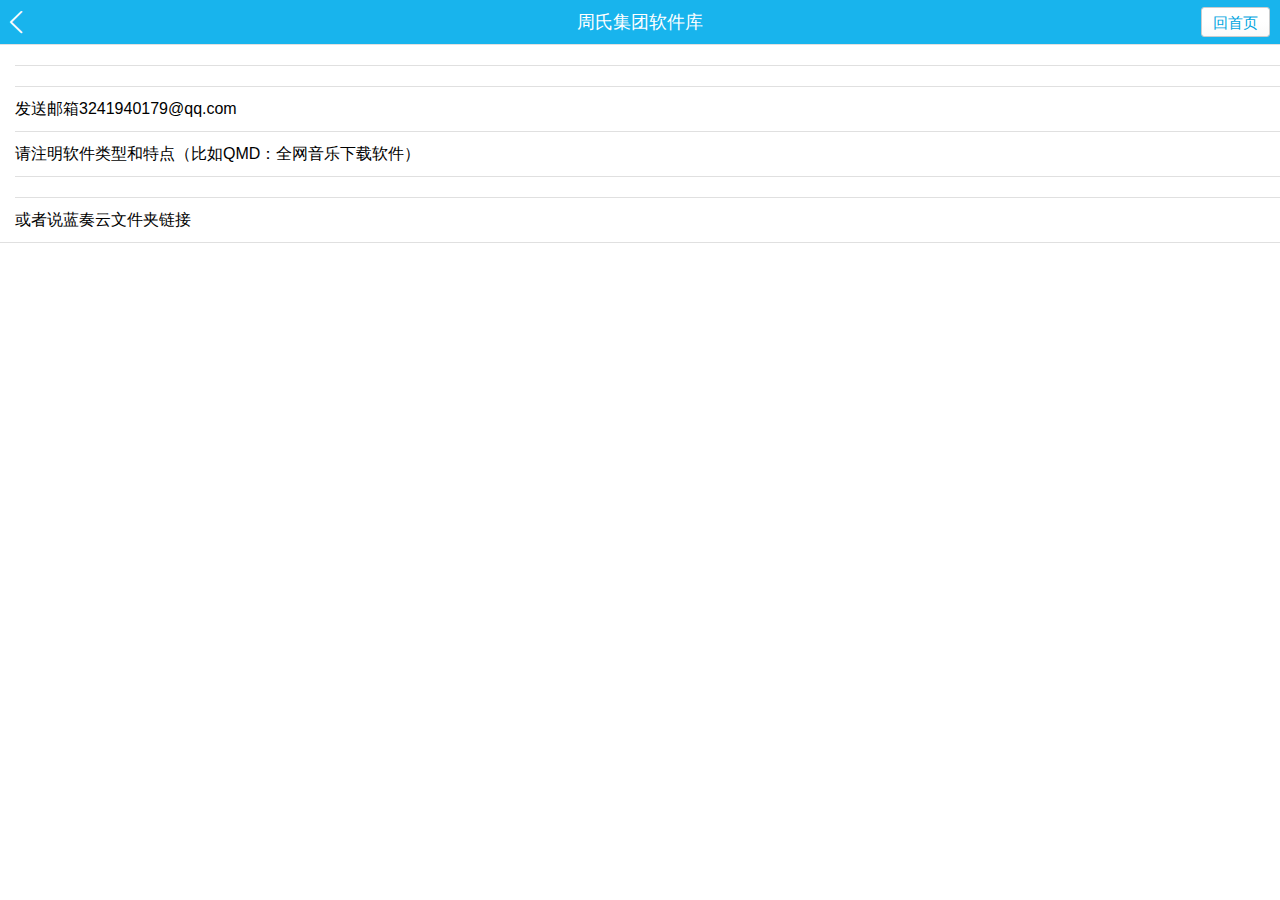
==== commit 5c0d2845: "Update tougao.html" ====
--- a/tougao.html
+++ b/tougao.html
@@ -38,6 +38,12 @@
                <li class="ui-border-t">
                  请注明软件类型和特点（比如QMD：全网音乐下载软件）
                 </li>
+                <li class="ui-border-t">
+                 
+                </li>
+                <li class="ui-border-t">
+                 或者说蓝奏云文件夹链接
+                </li>
             </ul>
         </div>
     </div>
@@ -57,4 +63,4 @@
         });
         </script>
     </body>
-</html>+</html>
